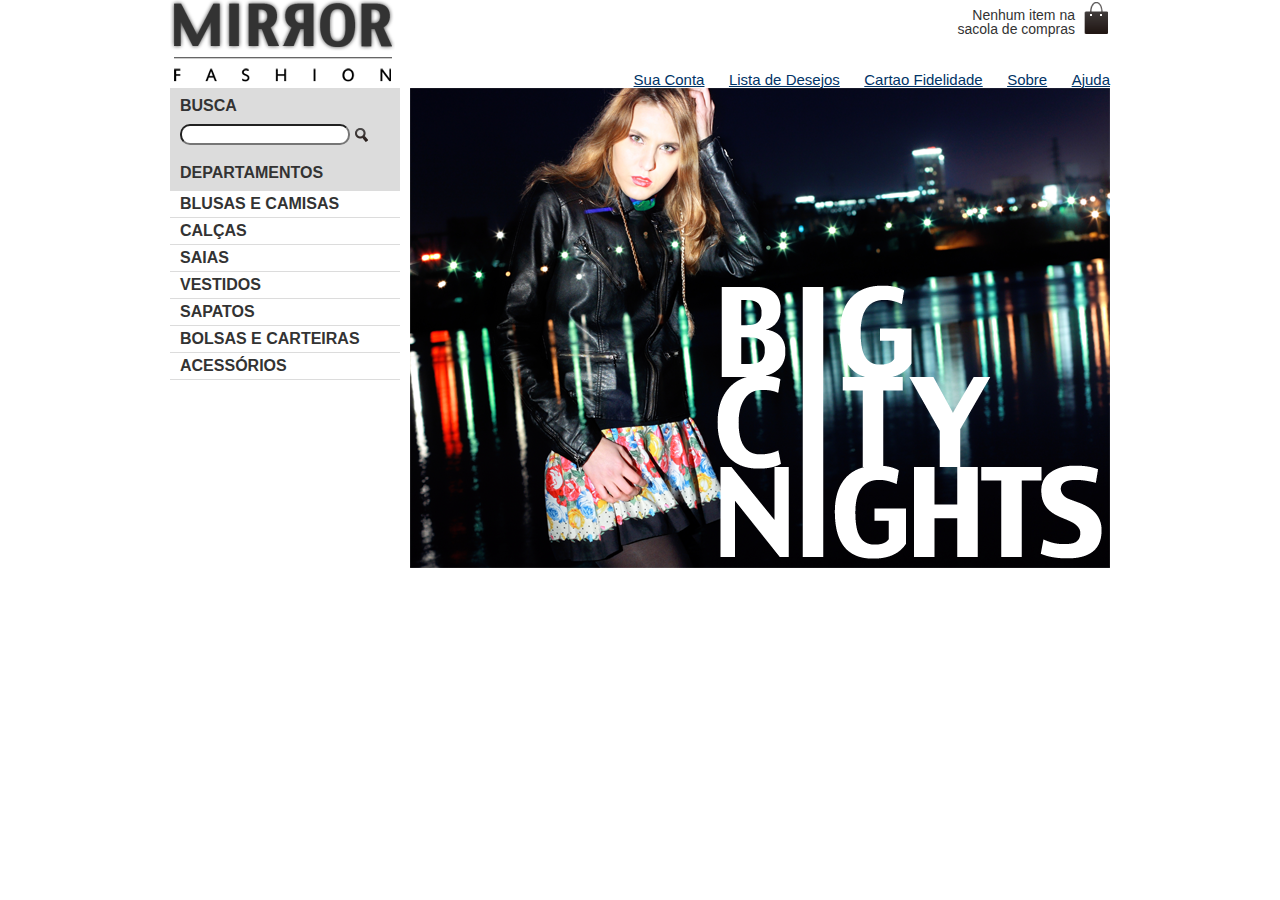
==== mirrorfashion/index.html @ d0d90aaf "update front-end mirrorfashion" ====
<!DOCTYPE html>
<html>

<head>
    <title>
        Mirror Fashion
    </title>
    <meta charset="utf-8">
    <link rel="stylesheet" href="root/css/reset.css">
    <link rel="stylesheet" href="root/css/estilos.css">

</head>

<body>
    <header class="container">
        <h1><img src="root/img/logo.png" alt="Mirror Fashion"></h1>

        <p class="sacola">
            Nenhum item na sacola de compras
        </p>

        <nav class="menu-opcoes menu-cabecalho">
            <ul>
                <li><a href="#">Sua Conta</a></li>
                <li><a href="#">Lista de Desejos</a></li>
                <li><a href="#">Cartao Fidelidade</a></li>
                <li><a href="sobre.html">Sobre</a></li>
                <li><a href="#">Ajuda</a></li>
            </ul>
        </nav>
    </header>

    <div class="container destaque">
        <section class="busca">

            <h2>Busca</h2>

            <form>
                <input type="search">
                <input type="image" src="root/img/busca.png">
            </form>

        </section>
        <section  class="menu-departamentos">
            <h2>Departamentos</h2>
            <nav>
                <ul>
                    <li><a href="#">Blusas e Camisas</a></li>
                    <li><a href="#">Calças</a></li>
                    <li><a href="#">Saias</a></li>
                    <li><a href="#">Vestidos</a></li>
                    <li><a href="#">Sapatos</a></li>
                    <li><a href="#">Bolsas e Carteiras</a></li>
                    <li><a href="#">Acessórios</a></li>
                </ul>
            </nav>

        </section>

        <img src="root/img/destaque-home.png" alt="Promoção: Big City Night">
    </div>




</body>

</html>
---- mirrorfashion/root/css/estilos.css ----
body {
    font-family: "Lucida Sans Unicode", "Lucida Grande", sans-serif;
    color: #333333
}

.menu-opcoes{
    position: absolute;
    bottom: 0;
    right: 0;
}

.menu-opcoes ul li{
    font-size: 15px;
    display: inline;
    margin-left: 20px;
}

.menu-cabecalho a{
    color: #003366;
}

.sacola{
    background: url(../img/sacola.png) no-repeat top right;
    font-size: 14px;
    padding-right: 35px;
    text-align: right;
    width: 140px;
    padding-top: 8px;
    position: absolute;
    top: 0;
    right: 0;
    
}

.container{
    margin: 0 auto;
    width: 940px;
}

.logotipo{
    position: relative;
    top: 20px;
    left: 50px;
}

header{
    position: relative;
}

.busca,
.menu-departamentos {
    background-color: #dcdcdc;
    font-weight: bold;
    text-transform: uppercase;

    margin-right: 10px;
    width: 230px; 

    float: left;
    clear: left;
}
.busca h2,
.busca form,
.menu-departamentos h2{
    margin: 10px;
}


.menu-departamentos li {
    background-color: white;
    margin-bottom: 1px;
    padding: 5px 10px;
}

.menu-departamentos a {
    color: #333333;
    text-decoration: none
}

.busca input{
    vertical-align: middle;
    border-radius: 10px;
}

.busca input[type=search]{
    width: 170px;
}
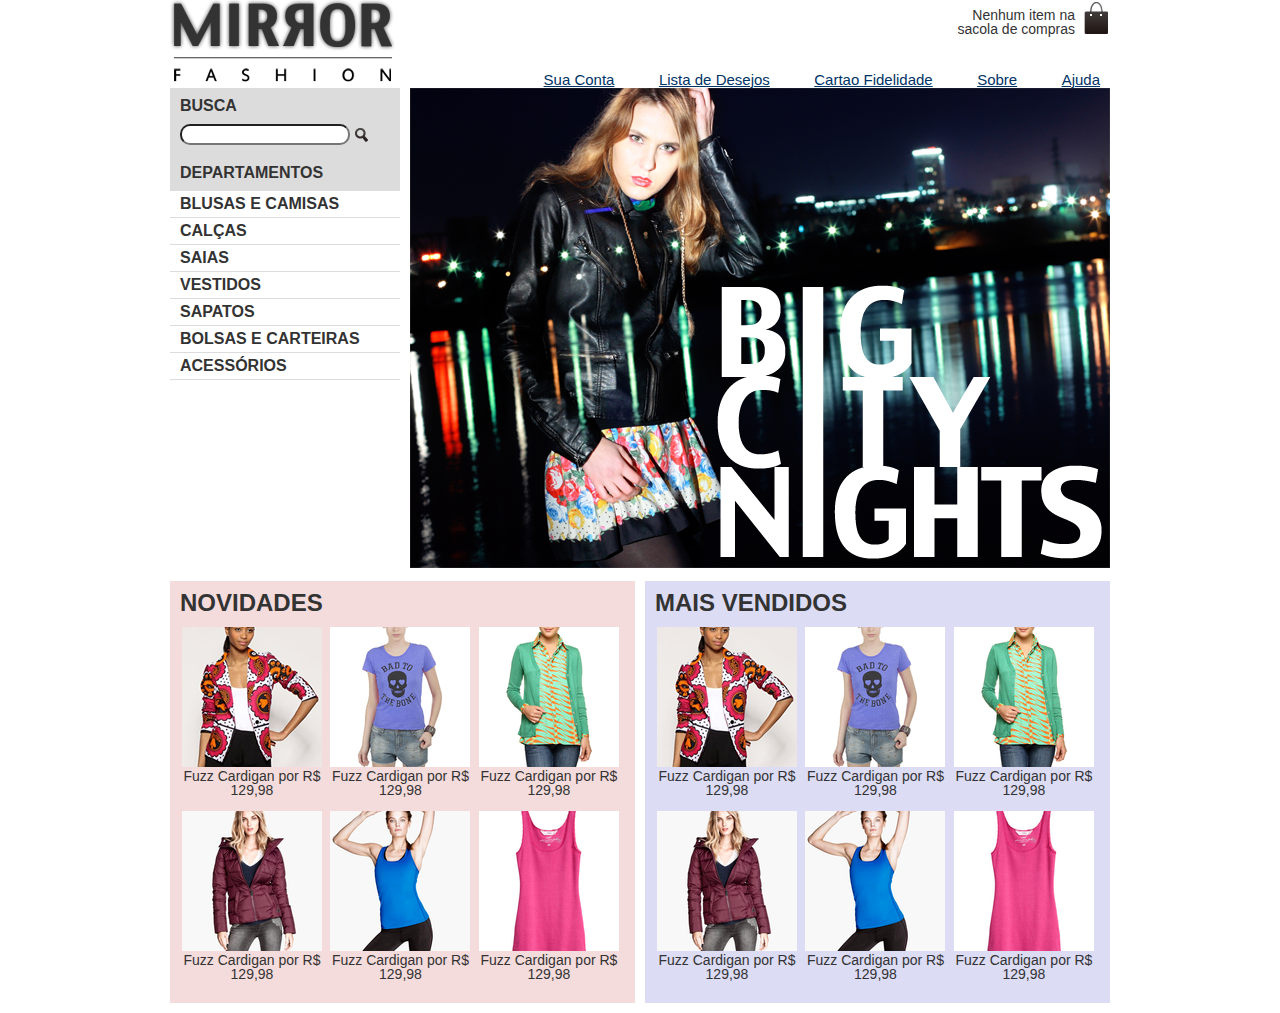
==== commit 662cabcc: "adicionado paineis novidades e mais vendidos" ====
--- a/mirrorfashion/index.html
+++ b/mirrorfashion/index.html
@@ -41,7 +41,7 @@
             </form>
 
         </section>
-        <section  class="menu-departamentos">
+        <section class="menu-departamentos">
             <h2>Departamentos</h2>
             <nav>
                 <ul>
@@ -60,6 +60,128 @@
         <img src="root/img/destaque-home.png" alt="Promoção: Big City Night">
     </div>
 
+    <div class='container paineis'>
+        <section class="painel novidades">
+
+            <h2>Novidades</h2>
+            <ol>
+                <li>
+                    <a href="produto.html">
+                        <figure>
+                            <img src="root/img/produtos/miniatura1.png" alt="miniatura1">
+                            <figcaption>Fuzz Cardigan por R$ 129,98</figcaption>
+                        </figure>
+                    </a>
+                </li>
+
+                <li>
+                    <a href="produto2.html">
+                        <figure>
+                            <img src="root/img/produtos/miniatura2.png" alt="miniatura2">
+                            <figcaption>Fuzz Cardigan por R$ 129,98</figcaption>
+                        </figure>
+                    </a>
+                </li>
+
+                <li>
+                    <a href="produto3.html">
+                        <figure>
+                            <img src="root/img/produtos/miniatura3.png" alt="miniatura3">
+                            <figcaption>Fuzz Cardigan por R$ 129,98</figcaption>
+                        </figure>
+                    </a>
+                </li>
+
+                <li>
+                    <a href="produto4.html">
+                        <figure>
+                            <img src="root/img/produtos/miniatura4.png" alt="miniatura4">
+                            <figcaption>Fuzz Cardigan por R$ 129,98</figcaption>
+                        </figure>
+                    </a>
+                </li>
+
+                <li>
+                    <a href="produto5.html">
+                        <figure>
+                            <img src="root/img/produtos/miniatura5.png" alt="miniatura5">
+                            <figcaption>Fuzz Cardigan por R$ 129,98</figcaption>
+                        </figure>
+                    </a>
+                </li>
+
+                <li>
+                    <a href="produto6.html">
+                        <figure>
+                            <img src="root/img/produtos/miniatura6.png" alt="miniatura6">
+                            <figcaption>Fuzz Cardigan por R$ 129,98</figcaption>
+                        </figure>
+                    </a>
+                </li>
+            </ol>
+        </section>
+
+        <section class="painel mais-vendidos">
+
+            <h2>Mais Vendidos</h2>
+            <ol>
+                <li>
+                    <a href="produto.html">
+                        <figure>
+                            <img src="root/img/produtos/miniatura1.png" alt="miniatura1">
+                            <figcaption>Fuzz Cardigan por R$ 129,98</figcaption>
+                        </figure>
+                    </a>
+                </li>
+
+                <li>
+                    <a href="produto2.html">
+                        <figure>
+                            <img src="root/img/produtos/miniatura2.png" alt="miniatura2">
+                            <figcaption>Fuzz Cardigan por R$ 129,98</figcaption>
+                        </figure>
+                    </a>
+                </li>
+
+                <li>
+                    <a href="produto3.html">
+                        <figure>
+                            <img src="root/img/produtos/miniatura3.png" alt="miniatura3">
+                            <figcaption>Fuzz Cardigan por R$ 129,98</figcaption>
+                        </figure>
+                    </a>
+                </li>
+
+                <li>
+                    <a href="produto4.html">
+                        <figure>
+                            <img src="root/img/produtos/miniatura4.png" alt="miniatura4">
+                            <figcaption>Fuzz Cardigan por R$ 129,98</figcaption>
+                        </figure>
+                    </a>
+                </li>
+
+                <li>
+                    <a href="produto5.html">
+                        <figure>
+                            <img src="root/img/produtos/miniatura5.png" alt="miniatura5">
+                            <figcaption>Fuzz Cardigan por R$ 129,98</figcaption>
+                        </figure>
+                    </a>
+                </li>
+
+                <li>
+                    <a href="produto6.html">
+                        <figure>
+                            <img src="root/img/produtos/miniatura6.png" alt="miniatura6">
+                            <figcaption>Fuzz Cardigan por R$ 129,98</figcaption>
+                        </figure>
+                    </a>
+                </li>
+            </ol>
+        </section>
+    </div>
+
 
 
 
--- a/mirrorfashion/root/css/estilos.css
+++ b/mirrorfashion/root/css/estilos.css
@@ -1,87 +1,124 @@
 body {
-    font-family: "Lucida Sans Unicode", "Lucida Grande", sans-serif;
-    color: #333333
+  font-family: "Lucida Sans Unicode", "Lucida Grande", sans-serif;
+  color: #333333;
 }
 
-.menu-opcoes{
-    position: absolute;
-    bottom: 0;
-    right: 0;
+.menu-opcoes {
+  position: absolute;
+  bottom: 0;
+  right: 0;
 }
 
-.menu-opcoes ul li{
-    font-size: 15px;
-    display: inline;
-    margin-left: 20px;
+.menu-opcoes ul li {
+  font-size: 15px;
+  display: inline;
+  margin-left: 20px;
 }
 
-.menu-cabecalho a{
-    color: #003366;
+.menu-cabecalho a {
+  color: #003366;
+  padding: 10px;
 }
 
-.sacola{
-    background: url(../img/sacola.png) no-repeat top right;
-    font-size: 14px;
-    padding-right: 35px;
-    text-align: right;
-    width: 140px;
-    padding-top: 8px;
-    position: absolute;
-    top: 0;
-    right: 0;
-    
+.sacola {
+  background: url(../img/sacola.png) no-repeat top right;
+  font-size: 14px;
+  padding-right: 35px;
+  text-align: right;
+  width: 140px;
+  padding-top: 8px;
+  position: absolute;
+  top: 0;
+  right: 0;
 }
 
-.container{
-    margin: 0 auto;
-    width: 940px;
+.container {
+  margin: 0 auto;
+  width: 940px;
 }
 
-.logotipo{
-    position: relative;
-    top: 20px;
-    left: 50px;
+.logotipo {
+  position: relative;
+  top: 20px;
+  left: 50px;
 }
 
-header{
-    position: relative;
+header {
+  position: relative;
 }
 
 .busca,
 .menu-departamentos {
-    background-color: #dcdcdc;
-    font-weight: bold;
-    text-transform: uppercase;
+  background-color: #dcdcdc;
+  font-weight: bold;
+  text-transform: uppercase;
 
-    margin-right: 10px;
-    width: 230px; 
+  margin-right: 10px;
+  width: 230px;
 
-    float: left;
-    clear: left;
+  float: left;
+  clear: left;
 }
 .busca h2,
 .busca form,
-.menu-departamentos h2{
-    margin: 10px;
+.menu-departamentos h2 {
+  margin: 10px;
 }
 
-
 .menu-departamentos li {
-    background-color: white;
-    margin-bottom: 1px;
-    padding: 5px 10px;
+  background-color: white;
+  margin-bottom: 1px;
+  padding: 5px 10px;
 }
 
 .menu-departamentos a {
-    color: #333333;
-    text-decoration: none
+  color: #333333;
+  text-decoration: none;
 }
 
-.busca input{
-    vertical-align: middle;
-    border-radius: 10px;
+.busca input {
+  vertical-align: middle;
+  border-radius: 10px;
 }
 
-.busca input[type=search]{
-    width: 170px;
-}+.busca input[type="search"] {
+  width: 170px;
+}
+
+.painel li {
+  display: inline-block;
+  vertical-align: top;
+  width: 140px;
+  margin: 2px;
+  padding-bottom: 10px;
+  text-align: center;
+}
+.novidades {
+  float: left;
+  background-color: #F5DCDC;
+
+}
+.mais-vendidos {
+  float: right;
+  background-color: #DCDCF5;
+}
+
+.painel {
+  margin: 10px 0;
+  padding: 10px;
+  width: 445px;
+}
+
+.painel h2 {
+  font-size: 24px;
+  font-weight: bold;
+  text-transform: uppercase;
+  margin-bottom: 10px;
+}
+
+.painel a {
+    color: #333;
+    font-size: 14px;
+    text-align: center;
+    text-decoration: none;
+    }